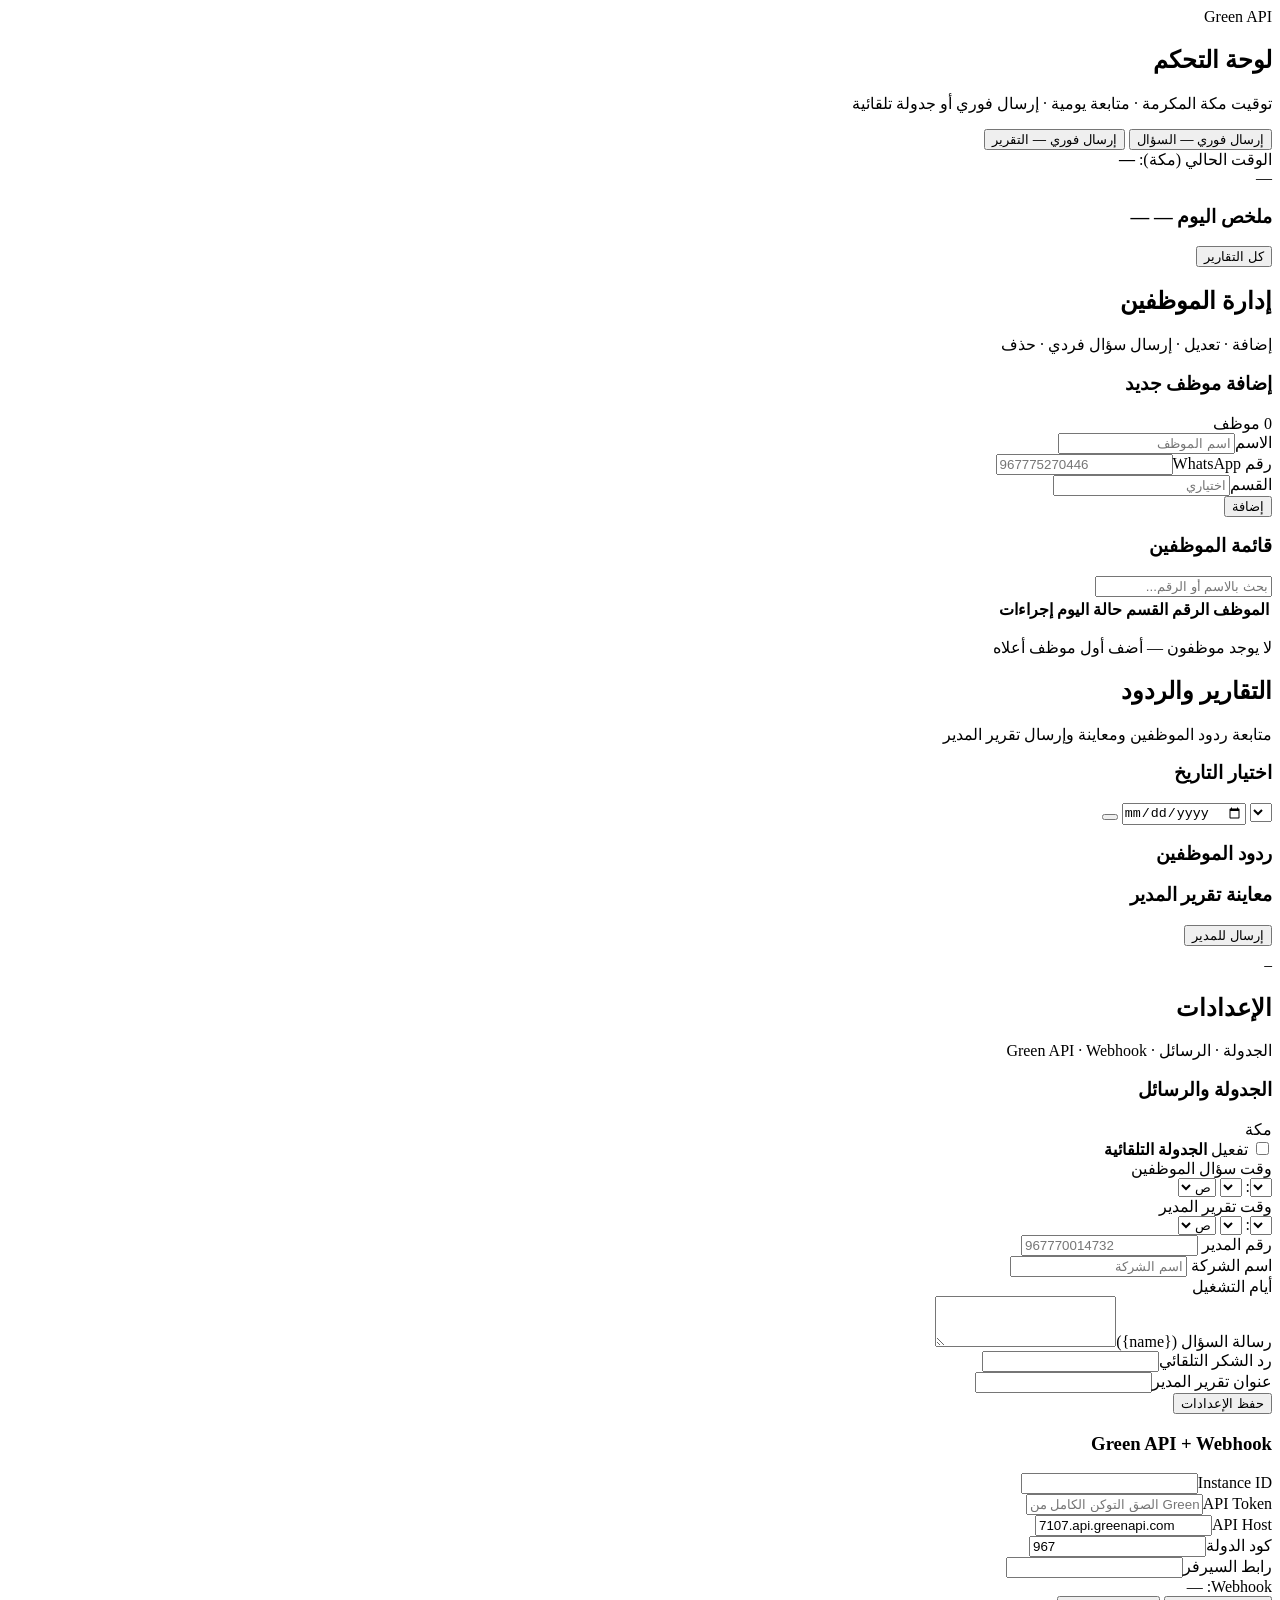
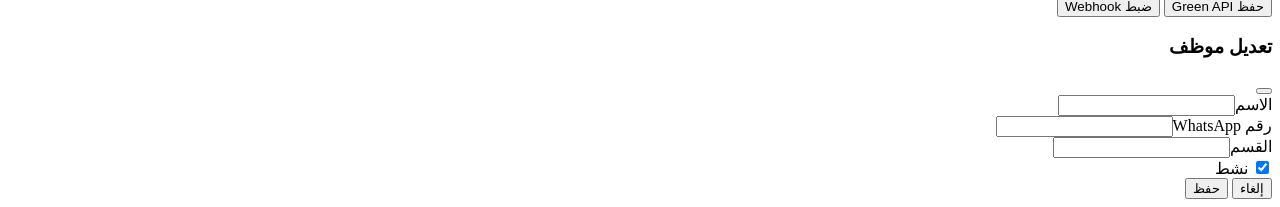
==== web/index.html @ 264755f6 "Add files via upload" ====
<!DOCTYPE html>
<html lang="ar" dir="rtl">
<head>
  <meta charset="UTF-8" />
  <meta name="viewport" content="width=device-width, initial-scale=1.0" />
  <title>تقارير واتس — لوحة التحكم</title>
  <link href="https://fonts.googleapis.com/css2?family=Cairo:wght@400;600;700;800&family=IBM+Plex+Sans+Arabic:wght@400;500;600;700&display=swap" rel="stylesheet" />
  <link rel="stylesheet" href="/assets/fontawesome/css/all.min.css?v=4" />
  <link rel="stylesheet" href="/assets/styles.css?v=5" />
</head>
<body data-page="dashboard">
  <div id="page-main">

    <!-- ═══ الرئيسية ═══ -->
    <div class="dash-panel active" id="panel-overview" data-panel="overview">
      <div class="wa-hero">
        <div class="wa-hero-text">
          <span class="wa-badge"><i class="fab fa-whatsapp"></i> Green API</span>
          <h2>لوحة التحكم</h2>
          <p>توقيت مكة المكرمة · متابعة يومية · إرسال فوري أو جدولة تلقائية</p>
        </div>
        <div class="wa-hero-actions">
          <button type="button" class="btn btn-outline" id="btn-ask"><i class="fas fa-paper-plane"></i> إرسال فوري — السؤال</button>
          <button type="button" class="btn btn-primary" id="btn-report"><i class="fas fa-chart-bar"></i> إرسال فوري — التقرير</button>
        </div>
      </div>

      <div class="status-row" id="status-row"></div>
      <div class="stats-row" id="stats"></div>

      <div class="schedule-summary" id="schedule-summary">
        <div><i class="fas fa-clock"></i> الوقت الحالي (مكة): <strong id="now-local">—</strong></div>
        <div id="schedule-lines">—</div>
      </div>

      <section class="card">
        <div class="card-head flex-head">
          <h3><i class="fas fa-inbox"></i> ملخص اليوم — <span id="report-date">—</span></h3>
          <button type="button" class="btn btn-outline btn-sm" data-goto="reports"><i class="fas fa-arrow-left"></i> كل التقارير</button>
        </div>
        <div class="report-feed" id="feed-overview"></div>
      </section>
    </div>

    <!-- ═══ الموظفون ═══ -->
    <div class="dash-panel" id="panel-employees" data-panel="employees">
      <div class="page-head">
        <h2><i class="fas fa-users"></i> إدارة الموظفين</h2>
        <p>إضافة · تعديل · إرسال سؤال فردي · حذف</p>
      </div>

      <section class="card">
        <div class="card-head">
          <h3><i class="fas fa-user-plus"></i> إضافة موظف جديد</h3>
          <span class="muted" id="emp-count">0 موظف</span>
        </div>
        <form id="emp-form" class="grid-2 emp-form">
          <div class="form-row"><label>الاسم</label><input name="name" required placeholder="اسم الموظف" /></div>
          <div class="form-row"><label>رقم WhatsApp</label><input name="phone" dir="ltr" placeholder="967775270446" required /></div>
          <div class="form-row"><label>القسم</label><input name="department" placeholder="اختياري" /></div>
          <div class="form-row form-row--btn"><button type="submit" class="btn btn-primary full"><i class="fas fa-plus"></i> إضافة</button></div>
        </form>
      </section>

      <section class="card">
        <div class="card-head flex-head">
          <h3><i class="fas fa-list"></i> قائمة الموظفين</h3>
          <input type="search" id="emp-search" class="input-search" placeholder="بحث بالاسم أو الرقم..." />
        </div>
        <div class="emp-table-wrap">
          <table class="emp-table" id="emp-table">
            <thead>
              <tr>
                <th>الموظف</th>
                <th>الرقم</th>
                <th>القسم</th>
                <th>حالة اليوم</th>
                <th>إجراءات</th>
              </tr>
            </thead>
            <tbody id="emp-tbody"></tbody>
          </table>
        </div>
        <p class="empty hidden" id="emp-empty">لا يوجد موظفون — أضف أول موظف أعلاه</p>
      </section>
    </div>

    <!-- ═══ التقارير ═══ -->
    <div class="dash-panel" id="panel-reports" data-panel="reports">
      <div class="page-head">
        <h2><i class="fas fa-chart-line"></i> التقارير والردود</h2>
        <p>متابعة ردود الموظفين ومعاينة وإرسال تقرير المدير</p>
      </div>

      <div class="stats-row" id="stats-reports"></div>

      <section class="card">
        <div class="card-head flex-head">
          <h3><i class="fas fa-calendar"></i> اختيار التاريخ</h3>
          <div class="flex">
            <select id="date-select" class="input-date"></select>
            <input type="date" id="date-filter" class="input-date" />
            <button type="button" class="btn btn-outline btn-sm" id="btn-refresh-report"><i class="fas fa-sync"></i></button>
          </div>
        </div>
        <div class="date-chips" id="dates-list"></div>
      </section>

      <section class="card">
        <div class="card-head"><h3><i class="fas fa-inbox"></i> ردود الموظفين</h3></div>
        <div class="report-feed" id="feed"></div>
      </section>

      <section class="card">
        <div class="card-head flex-head">
          <h3><i class="fas fa-file-alt"></i> معاينة تقرير المدير</h3>
          <button type="button" class="btn btn-primary btn-sm" id="btn-send-report"><i class="fas fa-paper-plane"></i> إرسال للمدير</button>
        </div>
        <pre class="preview-box" id="preview">—</pre>
      </section>
    </div>

    <!-- ═══ الإعدادات ═══ -->
    <div class="dash-panel" id="panel-settings" data-panel="settings">
      <div class="page-head">
        <h2><i class="fas fa-cog"></i> الإعدادات</h2>
        <p>الجدولة · الرسائل · Green API · Webhook</p>
      </div>

      <div class="dash-grid dash-grid--2">
        <section class="card">
          <div class="card-head">
            <h3><i class="fas fa-clock"></i> الجدولة والرسائل</h3>
            <span class="tz-badge"><i class="fas fa-mosque"></i> مكة</span>
          </div>
          <div class="toggle-row">
            <label class="checkbox">
              <input type="checkbox" id="enabled" />
              <span>تفعيل <strong>الجدولة التلقائية</strong></span>
            </label>
          </div>
          <div class="grid-2">
            <div class="form-row">
              <label><i class="fas fa-moon"></i> وقت سؤال الموظفين</label>
              <div class="time-12">
                <select id="ask-hour-12"></select><span>:</span>
                <select id="ask-minute"></select>
                <select id="ask-ampm"><option value="am">ص</option><option value="pm">م</option></select>
              </div>
            </div>
            <div class="form-row">
              <label><i class="fas fa-star"></i> وقت تقرير المدير</label>
              <div class="time-12">
                <select id="report-hour-12"></select><span>:</span>
                <select id="report-minute"></select>
                <select id="report-ampm"><option value="am">ص</option><option value="pm">م</option></select>
              </div>
            </div>
            <div class="form-row form-row--full">
              <label>رقم المدير</label>
              <input type="text" id="manager-phone" dir="ltr" placeholder="967770014732" />
            </div>
            <div class="form-row form-row--full">
              <label>اسم الشركة</label>
              <input type="text" id="company-name" placeholder="اسم الشركة" />
            </div>
          </div>
          <div class="form-row">
            <label><i class="fas fa-calendar-week"></i> أيام التشغيل</label>
            <div class="day-chips" id="days"></div>
          </div>
          <div class="form-row"><label>رسالة السؤال ({name})</label><textarea id="ask-msg" rows="3"></textarea></div>
          <div class="form-row"><label>رد الشكر التلقائي</label><input type="text" id="thank-msg" /></div>
          <div class="form-row"><label>عنوان تقرير المدير</label><input type="text" id="report-header" /></div>
          <button type="button" class="btn btn-primary" id="save-settings"><i class="fas fa-save"></i> حفظ الإعدادات</button>
        </section>

        <section class="card">
          <div class="card-head"><h3><i class="fas fa-plug"></i> Green API + Webhook</h3></div>
          <div class="grid-2">
            <div class="form-row"><label>Instance ID</label><input id="ga-instance" dir="ltr" /></div>
            <div class="form-row"><label>API Token</label><input id="ga-token" type="password" dir="ltr" placeholder="الصق التوكن الكامل من Green API" autocomplete="off" /></div>
            <div class="form-row"><label>API Host</label><input id="ga-host" dir="ltr" value="7107.api.greenapi.com" /></div>
            <div class="form-row"><label>كود الدولة</label><input id="ga-country" dir="ltr" value="967" /></div>
          </div>
          <div class="form-row"><label>رابط السيرفر</label><input id="public-url" dir="ltr" /></div>
          <div class="webhook-box" id="webhook-display">Webhook: —</div>
          <div class="flex">
            <button type="button" class="btn btn-outline" id="save-green"><i class="fas fa-save"></i> حفظ Green API</button>
            <button type="button" class="btn btn-primary" id="setup-webhook"><i class="fas fa-link"></i> ضبط Webhook</button>
          </div>
        </section>
      </div>
    </div>

  </div>

  <!-- تعديل موظف -->
  <div id="emp-modal" class="modal hidden">
    <div class="modal-box">
      <div class="modal-head">
        <h3><i class="fas fa-user-edit"></i> تعديل موظف</h3>
        <button type="button" class="btn-icon" id="modal-close"><i class="fas fa-times"></i></button>
      </div>
      <form id="emp-edit-form">
        <input type="hidden" name="id" />
        <div class="form-row"><label>الاسم</label><input name="name" required /></div>
        <div class="form-row"><label>رقم WhatsApp</label><input name="phone" dir="ltr" required /></div>
        <div class="form-row"><label>القسم</label><input name="department" /></div>
        <label class="checkbox"><input type="checkbox" name="active" checked /> نشط</label>
        <div class="modal-actions">
          <button type="button" class="btn btn-outline" id="modal-cancel">إلغاء</button>
          <button type="submit" class="btn btn-primary"><i class="fas fa-save"></i> حفظ</button>
        </div>
      </form>
    </div>
  </div>

  <div id="toast" class="toast hidden"></div>
  <script src="/assets/layout.js?v=5"></script>
  <script src="/assets/app.js?v=5"></script>
  <script src="/assets/dashboard.js?v=5"></script>
</body>
</html>
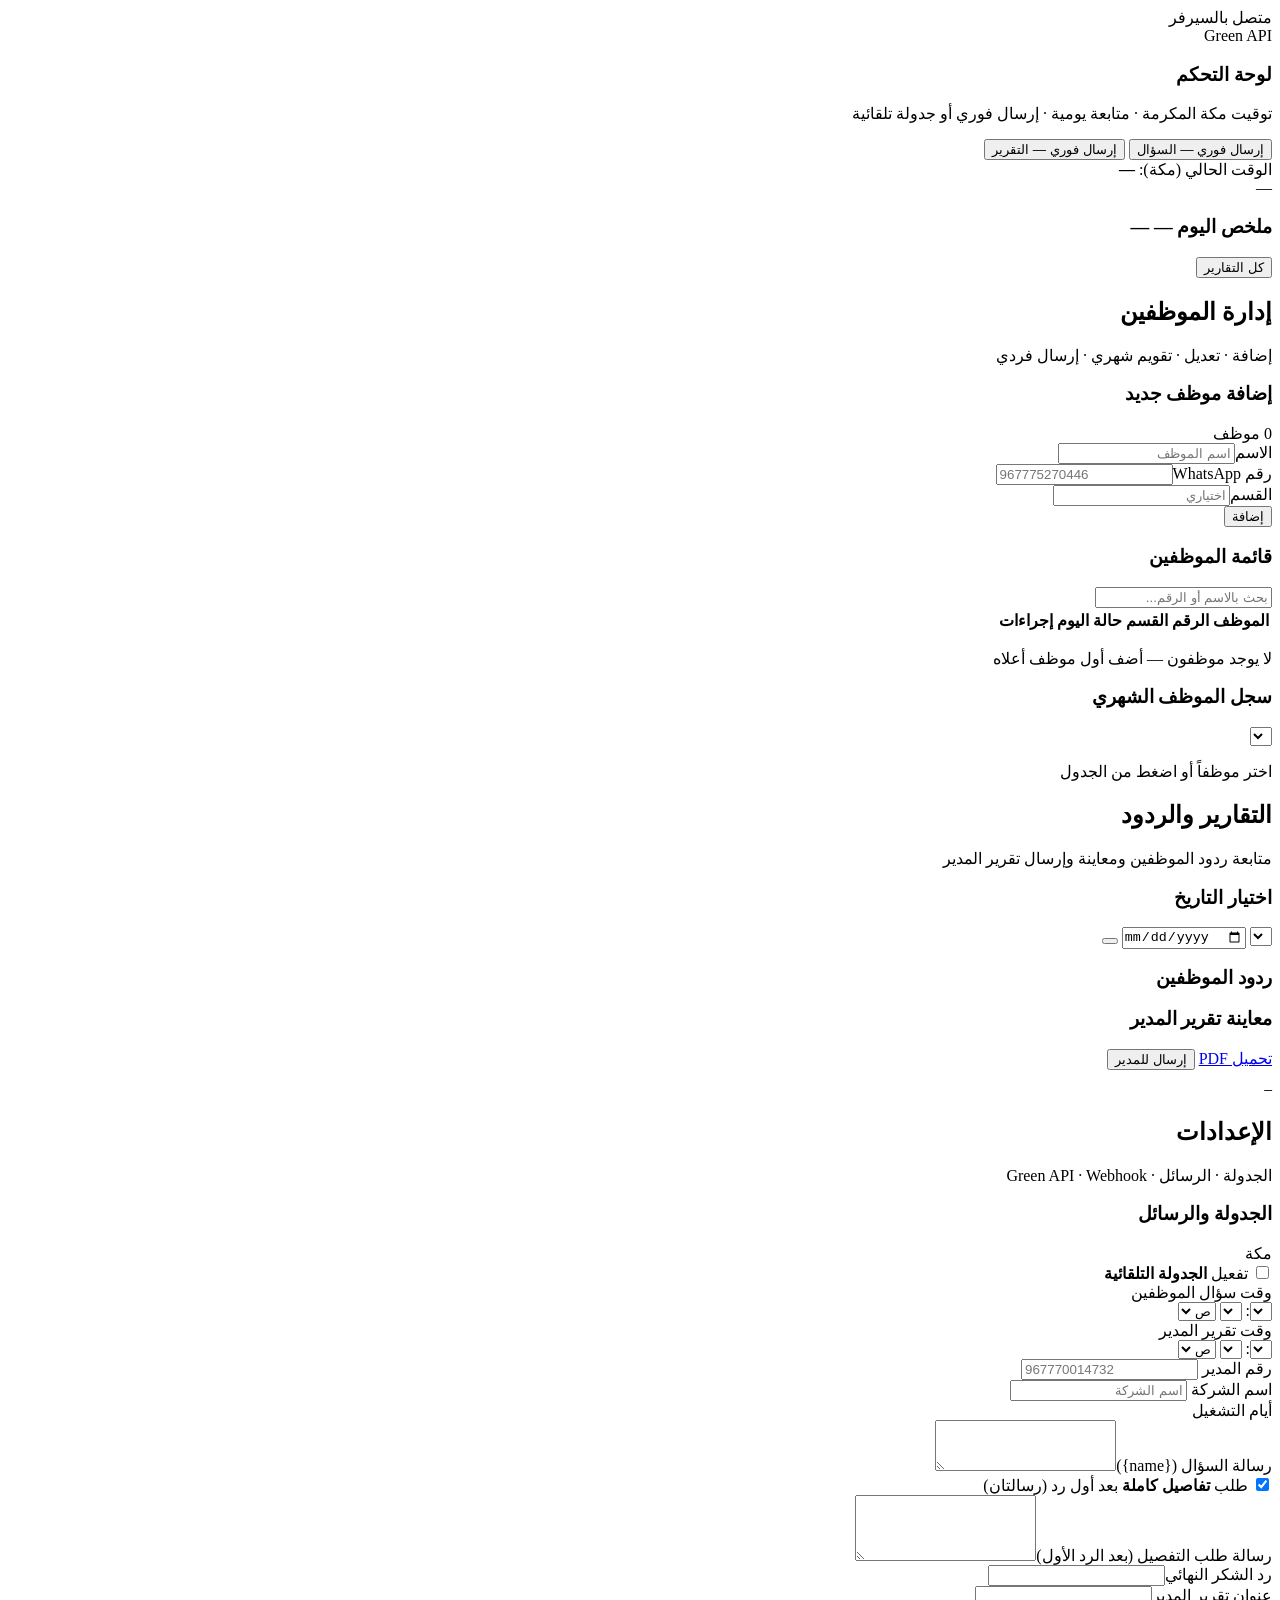
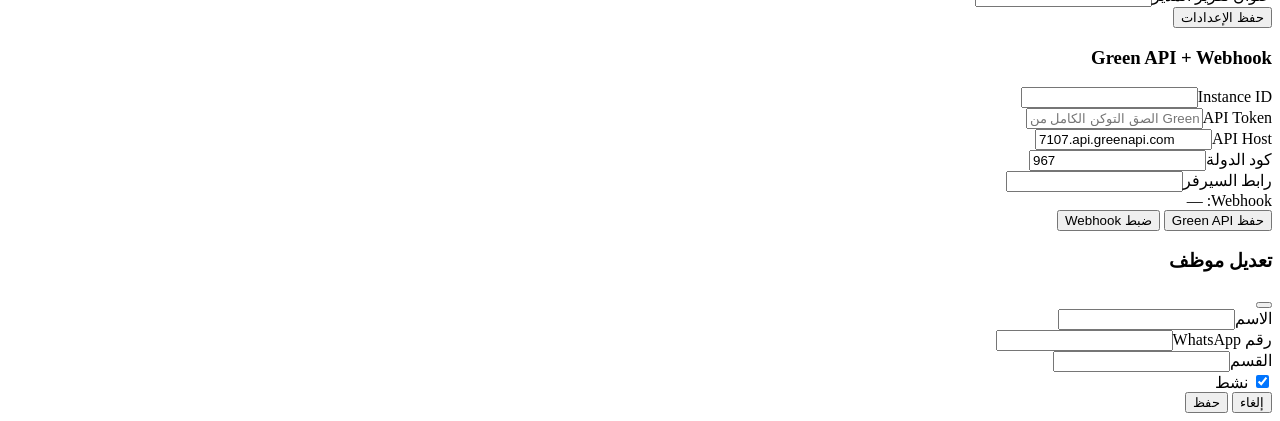
==== commit cb2afffc: "Add files via upload" ====
--- a/web/index.html
+++ b/web/index.html
@@ -3,25 +3,32 @@
 <head>
   <meta charset="UTF-8" />
   <meta name="viewport" content="width=device-width, initial-scale=1.0" />
-  <title>تقارير واتس — لوحة التحكم</title>
-  <link href="https://fonts.googleapis.com/css2?family=Cairo:wght@400;600;700;800&family=IBM+Plex+Sans+Arabic:wght@400;500;600;700&display=swap" rel="stylesheet" />
-  <link rel="stylesheet" href="/assets/fontawesome/css/all.min.css?v=4" />
-  <link rel="stylesheet" href="/assets/styles.css?v=5" />
+  <title>تقارير واتس — منصة المؤسسة</title>
+  <link rel="preconnect" href="https://fonts.googleapis.com" />
+  <link href="https://fonts.googleapis.com/css2?family=Cairo:wght@300;400;600;700;800&family=IBM+Plex+Sans+Arabic:wght@400;500;600;700&display=swap" rel="stylesheet" />
+  <link rel="icon" href="/favicon.svg" type="image/svg+xml" />
+  <link rel="stylesheet" href="/assets/fontawesome/css/all.min.css?v=8" />
+  <link rel="stylesheet" href="/assets/theme.css?v=8" />
+  <link rel="stylesheet" href="/assets/styles.css?v=8" />
+  <link rel="stylesheet" href="/assets/icons.css?v=8" />
+  <link rel="stylesheet" href="/assets/whatsapp.css?v=8" />
 </head>
-<body data-page="dashboard">
+<body data-page="overview">
+  <div id="conn-status" class="conn-status hidden"><i class="fas fa-circle-check"></i> متصل بالسيرفر</div>
+
   <div id="page-main">
 
     <!-- ═══ الرئيسية ═══ -->
     <div class="dash-panel active" id="panel-overview" data-panel="overview">
-      <div class="wa-hero">
-        <div class="wa-hero-text">
+      <div class="welcome-banner">
+        <div>
           <span class="wa-badge"><i class="fab fa-whatsapp"></i> Green API</span>
-          <h2>لوحة التحكم</h2>
+          <h3><i class="fas fa-gauge-high"></i> لوحة التحكم</h3>
           <p>توقيت مكة المكرمة · متابعة يومية · إرسال فوري أو جدولة تلقائية</p>
         </div>
-        <div class="wa-hero-actions">
-          <button type="button" class="btn btn-outline" id="btn-ask"><i class="fas fa-paper-plane"></i> إرسال فوري — السؤال</button>
-          <button type="button" class="btn btn-primary" id="btn-report"><i class="fas fa-chart-bar"></i> إرسال فوري — التقرير</button>
+        <div class="welcome-actions">
+          <button type="button" class="btn-outline" id="btn-ask"><i class="fas fa-paper-plane"></i> إرسال فوري — السؤال</button>
+          <button type="button" class="btn-primary" id="btn-report"><i class="fas fa-chart-bar"></i> إرسال فوري — التقرير</button>
         </div>
       </div>
 
@@ -36,7 +43,7 @@
       <section class="card">
         <div class="card-head flex-head">
           <h3><i class="fas fa-inbox"></i> ملخص اليوم — <span id="report-date">—</span></h3>
-          <button type="button" class="btn btn-outline btn-sm" data-goto="reports"><i class="fas fa-arrow-left"></i> كل التقارير</button>
+          <button type="button" class="btn-outline btn-sm" data-goto="reports"><i class="fas fa-arrow-left"></i> كل التقارير</button>
         </div>
         <div class="report-feed" id="feed-overview"></div>
       </section>
@@ -46,7 +53,7 @@
     <div class="dash-panel" id="panel-employees" data-panel="employees">
       <div class="page-head">
         <h2><i class="fas fa-users"></i> إدارة الموظفين</h2>
-        <p>إضافة · تعديل · إرسال سؤال فردي · حذف</p>
+        <p>إضافة · تعديل · تقويم شهري · إرسال فردي</p>
       </div>
 
       <section class="card">
@@ -58,7 +65,7 @@
           <div class="form-row"><label>الاسم</label><input name="name" required placeholder="اسم الموظف" /></div>
           <div class="form-row"><label>رقم WhatsApp</label><input name="phone" dir="ltr" placeholder="967775270446" required /></div>
           <div class="form-row"><label>القسم</label><input name="department" placeholder="اختياري" /></div>
-          <div class="form-row form-row--btn"><button type="submit" class="btn btn-primary full"><i class="fas fa-plus"></i> إضافة</button></div>
+          <div class="form-row form-row--btn"><button type="submit" class="btn-primary full"><i class="fas fa-plus"></i> إضافة</button></div>
         </form>
       </section>
 
@@ -83,6 +90,16 @@
         </div>
         <p class="empty hidden" id="emp-empty">لا يوجد موظفون — أضف أول موظف أعلاه</p>
       </section>
+
+      <section class="card" id="sec-calendar">
+        <div class="card-head flex-head">
+          <h3><i class="fas fa-calendar-days"></i> سجل الموظف الشهري</h3>
+          <select id="cal-emp-select" class="input-search" style="max-width:200px"></select>
+        </div>
+        <div class="cal-wrap" id="cal-wrap">
+          <p class="muted empty">اختر موظفاً أو اضغط <i class="fas fa-calendar"></i> من الجدول</p>
+        </div>
+      </section>
     </div>
 
     <!-- ═══ التقارير ═══ -->
@@ -100,7 +117,7 @@
           <div class="flex">
             <select id="date-select" class="input-date"></select>
             <input type="date" id="date-filter" class="input-date" />
-            <button type="button" class="btn btn-outline btn-sm" id="btn-refresh-report"><i class="fas fa-sync"></i></button>
+            <button type="button" class="btn-outline btn-sm" id="btn-refresh-report"><i class="fas fa-sync"></i></button>
           </div>
         </div>
         <div class="date-chips" id="dates-list"></div>
@@ -114,7 +131,10 @@
       <section class="card">
         <div class="card-head flex-head">
           <h3><i class="fas fa-file-alt"></i> معاينة تقرير المدير</h3>
-          <button type="button" class="btn btn-primary btn-sm" id="btn-send-report"><i class="fas fa-paper-plane"></i> إرسال للمدير</button>
+          <div class="flex">
+            <a class="btn-outline btn-sm" id="btn-pdf" href="#" download><i class="fas fa-file-pdf"></i> تحميل PDF</a>
+            <button type="button" class="btn-primary btn-sm" id="btn-send-report"><i class="fas fa-paper-plane"></i> إرسال للمدير</button>
+          </div>
         </div>
         <pre class="preview-box" id="preview">—</pre>
       </section>
@@ -170,9 +190,16 @@
             <div class="day-chips" id="days"></div>
           </div>
           <div class="form-row"><label>رسالة السؤال ({name})</label><textarea id="ask-msg" rows="3"></textarea></div>
-          <div class="form-row"><label>رد الشكر التلقائي</label><input type="text" id="thank-msg" /></div>
+          <div class="toggle-row">
+            <label class="checkbox">
+              <input type="checkbox" id="follow-up-enabled" checked />
+              <span>طلب <strong>تفاصيل كاملة</strong> بعد أول رد (رسالتان)</span>
+            </label>
+          </div>
+          <div class="form-row"><label>رسالة طلب التفصيل (بعد الرد الأول)</label><textarea id="follow-up-msg" rows="4"></textarea></div>
+          <div class="form-row"><label>رد الشكر النهائي</label><input type="text" id="thank-msg" /></div>
           <div class="form-row"><label>عنوان تقرير المدير</label><input type="text" id="report-header" /></div>
-          <button type="button" class="btn btn-primary" id="save-settings"><i class="fas fa-save"></i> حفظ الإعدادات</button>
+          <button type="button" class="btn-primary" id="save-settings"><i class="fas fa-save"></i> حفظ الإعدادات</button>
         </section>
 
         <section class="card">
@@ -186,8 +213,8 @@
           <div class="form-row"><label>رابط السيرفر</label><input id="public-url" dir="ltr" /></div>
           <div class="webhook-box" id="webhook-display">Webhook: —</div>
           <div class="flex">
-            <button type="button" class="btn btn-outline" id="save-green"><i class="fas fa-save"></i> حفظ Green API</button>
-            <button type="button" class="btn btn-primary" id="setup-webhook"><i class="fas fa-link"></i> ضبط Webhook</button>
+            <button type="button" class="btn-outline" id="save-green"><i class="fas fa-save"></i> حفظ Green API</button>
+            <button type="button" class="btn-primary" id="setup-webhook"><i class="fas fa-link"></i> ضبط Webhook</button>
           </div>
         </section>
       </div>
@@ -209,16 +236,17 @@
         <div class="form-row"><label>القسم</label><input name="department" /></div>
         <label class="checkbox"><input type="checkbox" name="active" checked /> نشط</label>
         <div class="modal-actions">
-          <button type="button" class="btn btn-outline" id="modal-cancel">إلغاء</button>
-          <button type="submit" class="btn btn-primary"><i class="fas fa-save"></i> حفظ</button>
+          <button type="button" class="btn-outline" id="modal-cancel">إلغاء</button>
+          <button type="submit" class="btn-primary"><i class="fas fa-save"></i> حفظ</button>
         </div>
       </form>
     </div>
   </div>
 
   <div id="toast" class="toast hidden"></div>
-  <script src="/assets/layout.js?v=5"></script>
-  <script src="/assets/app.js?v=5"></script>
-  <script src="/assets/dashboard.js?v=5"></script>
+  <script src="/assets/layout.js?v=8"></script>
+  <script src="/assets/theme.js?v=8"></script>
+  <script src="/assets/app.js?v=8"></script>
+  <script src="/assets/dashboard.js?v=8"></script>
 </body>
 </html>
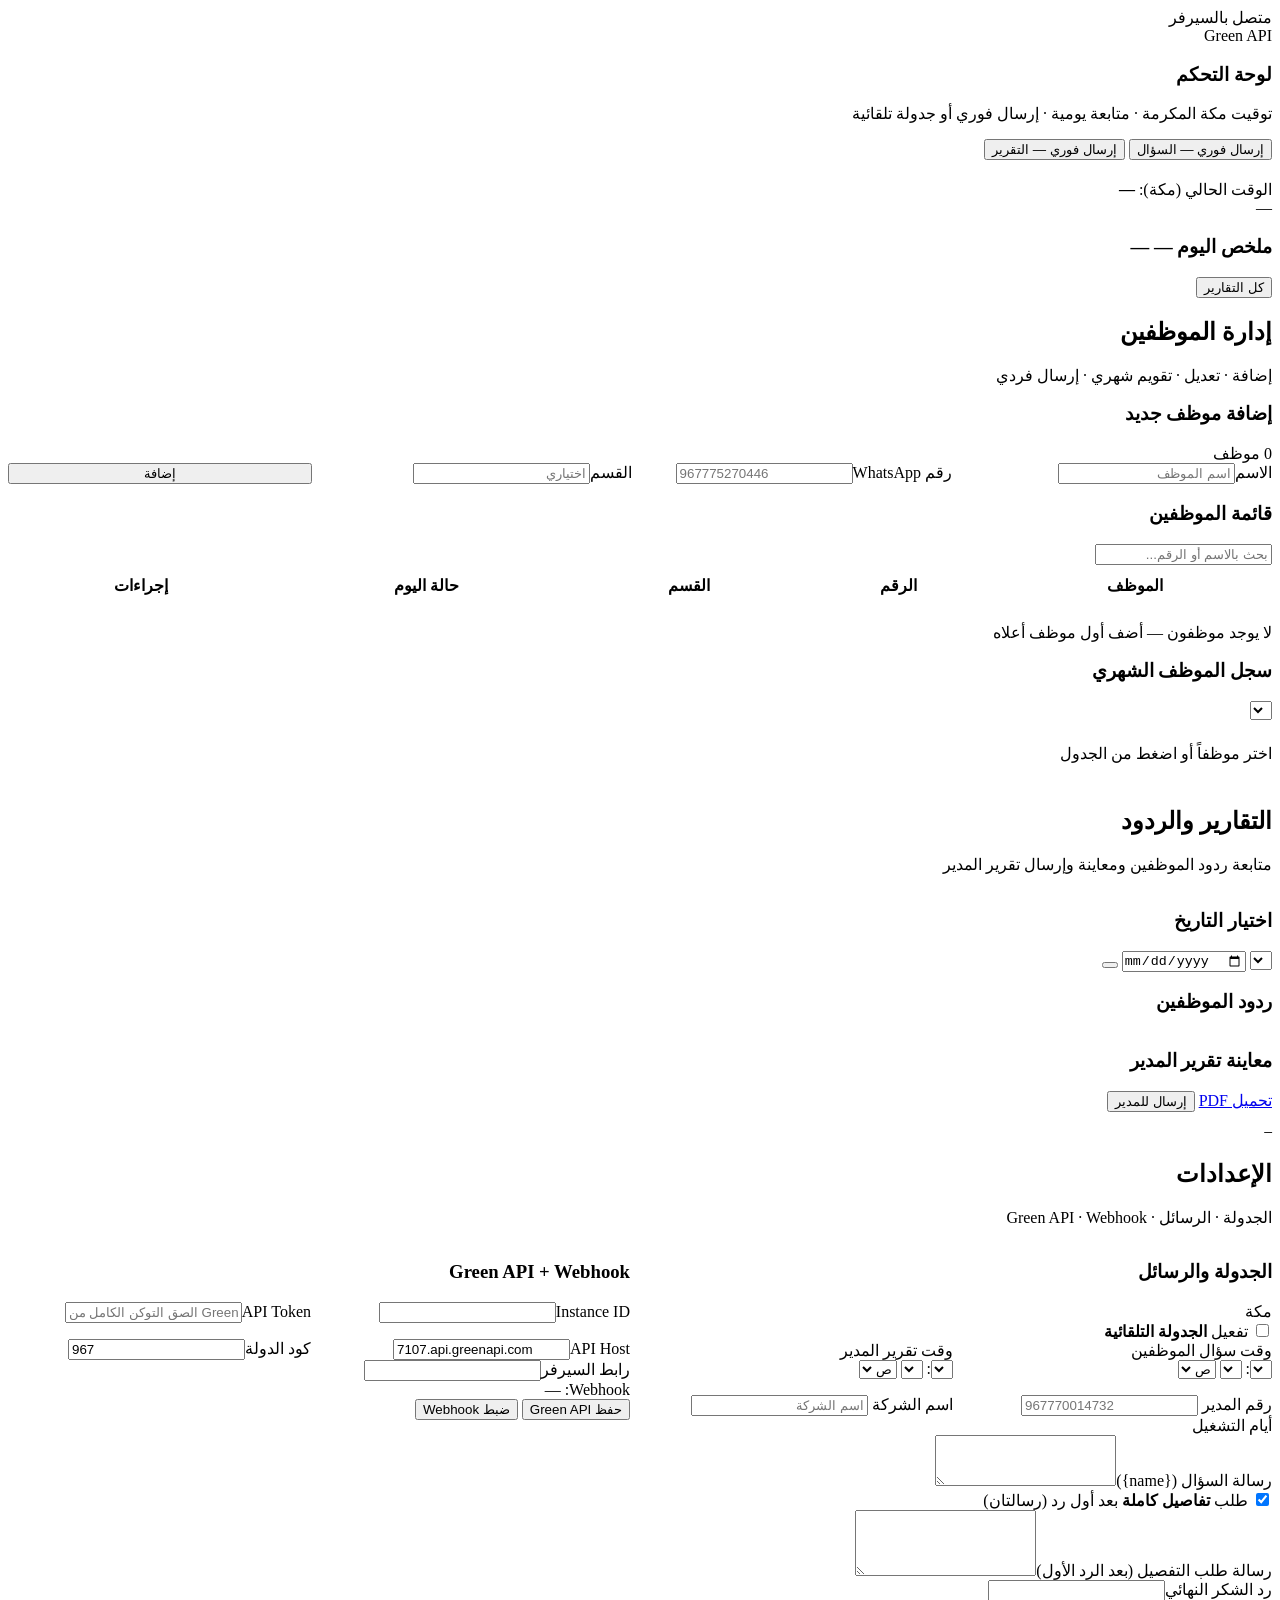
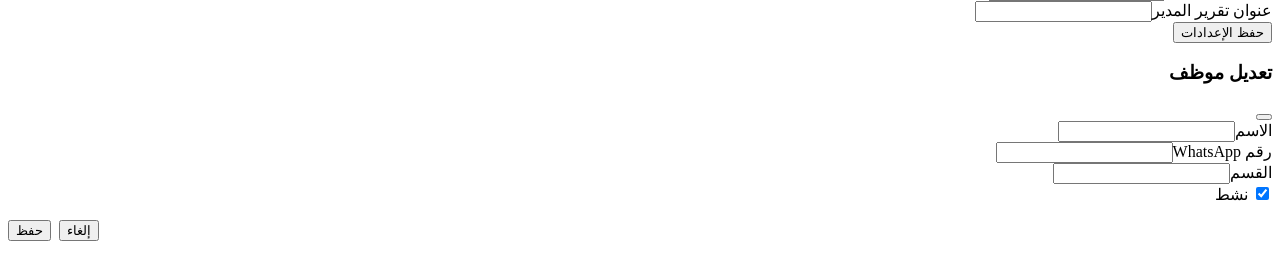
==== commit a55d84e2: "Update index.html" ====
--- a/web/index.html
+++ b/web/index.html
@@ -2,7 +2,7 @@
 <html lang="ar" dir="rtl">
 <head>
   <meta charset="UTF-8" />
-  <meta name="viewport" content="width=device-width, initial-scale=1.0" />
+  <meta name="viewport" content="width=device-width, initial-scale=1.0, maximum-scale=1.5" />
   <title>تقارير واتس — منصة المؤسسة</title>
   <link rel="preconnect" href="https://fonts.googleapis.com" />
   <link href="https://fonts.googleapis.com/css2?family=Cairo:wght@300;400;600;700;800&family=IBM+Plex+Sans+Arabic:wght@400;500;600;700&display=swap" rel="stylesheet" />
@@ -12,6 +12,484 @@
   <link rel="stylesheet" href="/assets/styles.css?v=8" />
   <link rel="stylesheet" href="/assets/icons.css?v=8" />
   <link rel="stylesheet" href="/assets/whatsapp.css?v=8" />
+  <style>
+    /* تحسينات إضافية للتجاوب والمرونة */
+    .app {
+      display: grid;
+      grid-template-columns: 280px 1fr;
+      min-height: 100vh;
+      transition: grid-template-columns 0.3s ease;
+    }
+
+    .main-wrap {
+      overflow-y: auto;
+      max-height: 100vh;
+      min-width: 0; /* لمنع الفائض */
+    }
+
+    #page-slot {
+      padding: 0 1.5rem 2rem;
+    }
+
+    /* تحسين تخطيط البطاقات في جميع الأجهزة */
+    .stats-row {
+      display: grid;
+      grid-template-columns: repeat(auto-fit, minmax(200px, 1fr));
+      gap: 1rem;
+      margin-bottom: 1.25rem;
+    }
+
+    .dashboard-grid {
+      display: grid;
+      grid-template-columns: 1.4fr 1fr;
+      gap: 1rem;
+      margin-bottom: 1rem;
+    }
+
+    .grid-2 {
+      display: grid;
+      grid-template-columns: repeat(auto-fit, minmax(200px, 1fr));
+      gap: 1rem;
+    }
+
+    .dash-grid--2 {
+      display: grid;
+      grid-template-columns: repeat(auto-fit, minmax(340px, 1fr));
+      gap: 1.25rem;
+    }
+
+    /* تحسين عرض التقارير */
+    .report-item {
+      display: grid;
+      grid-template-columns: auto 1fr auto;
+      gap: 0.85rem;
+      align-items: start;
+      padding: 1rem;
+    }
+
+    /* تحسين عرض الجدول */
+    .emp-table-wrap {
+      overflow-x: auto;
+      -webkit-overflow-scrolling: touch;
+    }
+
+    .emp-table {
+      min-width: 600px;
+      width: 100%;
+    }
+
+    .emp-table th, .emp-table td {
+      padding: 0.6rem 0.5rem;
+      white-space: nowrap;
+    }
+
+    .emp-actions {
+      display: flex;
+      gap: 0.3rem;
+      flex-wrap: wrap;
+    }
+
+    /* تحسين التقويم */
+    .cal-grid {
+      display: grid;
+      grid-template-columns: repeat(7, 1fr);
+      gap: 0.3rem;
+    }
+
+    .cal-day {
+      aspect-ratio: 1 / 1;
+      font-size: 0.75rem;
+      padding: 0;
+    }
+
+    /* تحسين الإعدادات */
+    .settings-layout {
+      display: grid;
+      grid-template-columns: repeat(auto-fit, minmax(280px, 1fr));
+      gap: 1.5rem;
+    }
+
+    /* الهيدر */
+    .header {
+      display: flex;
+      justify-content: space-between;
+      align-items: center;
+      gap: 0.75rem;
+      flex-wrap: wrap;
+      padding: 0.65rem 1.25rem;
+      margin: 0.75rem 1.5rem 0;
+    }
+
+    .header-search {
+      flex: 1 1 200px;
+      max-width: 380px;
+      min-width: 140px;
+    }
+
+    .header-actions {
+      display: flex;
+      align-items: center;
+      gap: 0.6rem;
+      flex-wrap: wrap;
+    }
+
+    /* السايدبار */
+    .sidebar {
+      padding: 1rem 0.75rem;
+      gap: 1.25rem;
+    }
+
+    .brand h1 {
+      font-size: 0.85rem;
+    }
+
+    .brand p {
+      font-size: 0.6rem;
+    }
+
+    /* التوست */
+    .toast {
+      max-width: 90%;
+      text-align: center;
+      padding: 0.6rem 1.2rem;
+      font-size: 0.85rem;
+    }
+
+    /* تحسينات للشاشات الصغيرة */
+    @media (max-width: 1024px) {
+      .dashboard-grid {
+        grid-template-columns: 1fr;
+      }
+    }
+
+    @media (max-width: 820px) {
+      .app {
+        grid-template-columns: 1fr;
+      }
+
+      .sidebar {
+        position: fixed;
+        right: 0;
+        top: 0;
+        z-index: 1000;
+        transform: translateX(100%);
+        transition: transform 0.3s ease;
+        width: 280px;
+        height: 100vh;
+        box-shadow: var(--shadow-hover);
+        border-left: 1px solid var(--border-color);
+      }
+
+      .sidebar.open {
+        transform: translateX(0);
+      }
+
+      .header {
+        margin: 0.5rem 0.75rem 0;
+        padding: 0.5rem 0.75rem;
+        border-radius: 16px;
+      }
+
+      #page-slot {
+        padding: 0 0.75rem 1.5rem;
+      }
+
+      .mobile-toggle {
+        display: flex !important;
+      }
+
+      .report-item {
+        grid-template-columns: 1fr;
+        gap: 0.5rem;
+      }
+
+      .report-item .avatar {
+        width: 36px;
+        height: 36px;
+        font-size: 0.8rem;
+      }
+
+      .stats-row {
+        grid-template-columns: repeat(2, 1fr);
+      }
+    }
+
+    @media (max-width: 540px) {
+      .stats-row {
+        grid-template-columns: 1fr 1fr;
+        gap: 0.6rem;
+      }
+
+      .stat-card {
+        padding: 0.8rem 0.8rem;
+        gap: 0.6rem;
+      }
+
+      .stat-value {
+        font-size: 1.3rem;
+      }
+
+      .stat-icon {
+        width: 36px;
+        height: 36px;
+        font-size: 0.9rem;
+      }
+
+      .header-actions .btn-primary span {
+        display: none;
+      }
+
+      .header-actions .btn-primary {
+        padding: 0.4rem 0.7rem;
+      }
+
+      .user-chip {
+        padding: 0.2rem 0.5rem 0.2rem 0.2rem;
+        gap: 0.4rem;
+      }
+
+      .user-name {
+        font-size: 0.7rem;
+      }
+
+      .user-plan {
+        font-size: 0.6rem;
+      }
+
+      .avatar {
+        width: 28px;
+        height: 28px;
+        font-size: 0.7rem;
+      }
+
+      .brand-logo {
+        width: 34px;
+        height: 34px;
+        font-size: 0.8rem;
+      }
+
+      .brand h1 {
+        font-size: 0.75rem;
+      }
+
+      .card-head {
+        flex-wrap: wrap;
+        gap: 0.5rem;
+      }
+
+      .cal-grid {
+        gap: 0.2rem;
+      }
+
+      .cal-day {
+        font-size: 0.65rem;
+        border-radius: 6px;
+      }
+
+      .cal-day .dot {
+        width: 4px;
+        height: 4px;
+        bottom: 2px;
+      }
+
+      .settings-layout {
+        grid-template-columns: 1fr;
+      }
+
+      .form-row input, .form-row select, .form-row textarea {
+        font-size: 0.8rem;
+        padding: 0.5rem 0.6rem;
+      }
+
+      .btn-primary, .btn-outline {
+        font-size: 0.75rem;
+        padding: 0.4rem 0.8rem;
+      }
+
+      .preview-box {
+        font-size: 0.75rem;
+        padding: 0.75rem;
+        max-height: 200px;
+      }
+
+      .dash-grid--2 {
+        grid-template-columns: 1fr;
+      }
+
+      .grid-2 {
+        grid-template-columns: 1fr;
+      }
+    }
+
+    @media (max-width: 400px) {
+      .stats-row {
+        grid-template-columns: 1fr 1fr;
+        gap: 0.4rem;
+      }
+
+      .stat-card {
+        padding: 0.5rem 0.5rem;
+        gap: 0.4rem;
+        border-radius: 12px;
+      }
+
+      .stat-value {
+        font-size: 1.1rem;
+      }
+
+      .stat-label {
+        font-size: 0.65rem;
+      }
+
+      .stat-icon {
+        width: 30px;
+        height: 30px;
+        font-size: 0.75rem;
+        border-radius: 8px;
+      }
+
+      .header-search {
+        padding: 0.3rem 0.7rem;
+        font-size: 0.75rem;
+      }
+
+      .header-search input {
+        font-size: 0.75rem;
+      }
+
+      .welcome-banner {
+        padding: 0.75rem 1rem;
+        flex-direction: column;
+        align-items: stretch;
+        text-align: center;
+      }
+
+      .welcome-actions {
+        justify-content: center;
+      }
+
+      .schedule-summary {
+        flex-direction: column;
+        align-items: stretch;
+        text-align: center;
+        padding: 0.75rem;
+        font-size: 0.8rem;
+      }
+
+      .emp-table {
+        font-size: 0.7rem;
+        min-width: 450px;
+      }
+
+      .emp-table th, .emp-table td {
+        padding: 0.4rem 0.3rem;
+      }
+
+      .emp-actions .btn {
+        padding: 0.2rem 0.4rem;
+        font-size: 0.65rem;
+      }
+
+      .modal-box {
+        max-width: 95%;
+        margin: 0.5rem;
+      }
+
+      .modal-box form {
+        padding: 0.75rem;
+      }
+
+      .btn-icon {
+        font-size: 0.9rem;
+      }
+    }
+
+    /* تحسين التمرير للشاشات الصغيرة */
+    @media (max-height: 700px) {
+      .sidebar {
+        padding: 0.5rem;
+        gap: 0.75rem;
+      }
+
+      .nav-item {
+        padding: 0.4rem 0.6rem;
+        font-size: 0.75rem;
+      }
+
+      .usage-card {
+        padding: 0.5rem;
+      }
+
+      .usage-card p {
+        font-size: 0.65rem;
+        margin-bottom: 0.3rem;
+      }
+    }
+
+    /* إخفاء شريط التمرير الزائد في بعض العناصر */
+    .report-feed {
+      max-height: 600px;
+      overflow-y: auto;
+    }
+
+    .cal-wrap {
+      overflow-x: auto;
+      padding: 0.5rem 0;
+    }
+
+    /* تحسين ظهور الأزرار على اللمس */
+    .nav-item, .btn, button {
+      touch-action: manipulation;
+    }
+
+    /* تحسين التباين للوضع المظلم */
+    [data-theme="dark"] .stat-card {
+      background: var(--bg-card) !important;
+    }
+
+    [data-theme="dark"] .card {
+      background: var(--bg-card) !important;
+    }
+
+    [data-theme="dark"] .welcome-banner {
+      background: linear-gradient(135deg, rgba(79, 70, 229, 0.18), rgba(6, 182, 212, 0.12)) !important;
+    }
+
+    /* تحسين عرض التوست */
+    .toast.err {
+      background: rgba(239, 68, 68, 0.15) !important;
+      border-color: #ef4444 !important;
+      color: #ef4444;
+    }
+
+    /* تحسين زر الحذف */
+    .btn-danger {
+      background: rgba(239, 68, 68, 0.12);
+      color: #ef4444;
+      border: 1px solid rgba(239, 68, 68, 0.35);
+      border-radius: 8px;
+      padding: 0.35rem 0.65rem;
+      font-size: 0.75rem;
+      cursor: pointer;
+      transition: all 0.2s;
+    }
+
+    .btn-danger:hover {
+      background: #ef4444;
+      color: #fff;
+    }
+
+    /* تحسين شكل الفورم */
+    .emp-form .form-row--btn {
+      display: flex;
+      align-items: flex-end;
+    }
+
+    .emp-form .form-row--btn .btn-primary {
+      width: 100%;
+      justify-content: center;
+    }
+  </style>
 </head>
 <body data-page="overview">
   <div id="conn-status" class="conn-status hidden"><i class="fas fa-circle-check"></i> متصل بالسيرفر</div>
@@ -27,8 +505,8 @@
           <p>توقيت مكة المكرمة · متابعة يومية · إرسال فوري أو جدولة تلقائية</p>
         </div>
         <div class="welcome-actions">
-          <button type="button" class="btn-outline" id="btn-ask"><i class="fas fa-paper-plane"></i> إرسال فوري — السؤال</button>
-          <button type="button" class="btn-primary" id="btn-report"><i class="fas fa-chart-bar"></i> إرسال فوري — التقرير</button>
+          <button type="button" class="btn-outline" id="btn-ask"><i class="fas fa-paper-plane"></i> <span>إرسال فوري — السؤال</span></button>
+          <button type="button" class="btn-primary" id="btn-report"><i class="fas fa-chart-bar"></i> <span>إرسال فوري — التقرير</span></button>
         </div>
       </div>
 
@@ -114,7 +592,7 @@
       <section class="card">
         <div class="card-head flex-head">
           <h3><i class="fas fa-calendar"></i> اختيار التاريخ</h3>
-          <div class="flex">
+          <div class="flex" style="flex-wrap:wrap; gap:0.5rem;">
             <select id="date-select" class="input-date"></select>
             <input type="date" id="date-filter" class="input-date" />
             <button type="button" class="btn-outline btn-sm" id="btn-refresh-report"><i class="fas fa-sync"></i></button>
@@ -131,7 +609,7 @@
       <section class="card">
         <div class="card-head flex-head">
           <h3><i class="fas fa-file-alt"></i> معاينة تقرير المدير</h3>
-          <div class="flex">
+          <div class="flex" style="flex-wrap:wrap; gap:0.5rem;">
             <a class="btn-outline btn-sm" id="btn-pdf" href="#" download><i class="fas fa-file-pdf"></i> تحميل PDF</a>
             <button type="button" class="btn-primary btn-sm" id="btn-send-report"><i class="fas fa-paper-plane"></i> إرسال للمدير</button>
           </div>
@@ -162,7 +640,7 @@
           <div class="grid-2">
             <div class="form-row">
               <label><i class="fas fa-moon"></i> وقت سؤال الموظفين</label>
-              <div class="time-12">
+              <div class="time-12" style="flex-wrap:wrap;">
                 <select id="ask-hour-12"></select><span>:</span>
                 <select id="ask-minute"></select>
                 <select id="ask-ampm"><option value="am">ص</option><option value="pm">م</option></select>
@@ -170,7 +648,7 @@
             </div>
             <div class="form-row">
               <label><i class="fas fa-star"></i> وقت تقرير المدير</label>
-              <div class="time-12">
+              <div class="time-12" style="flex-wrap:wrap;">
                 <select id="report-hour-12"></select><span>:</span>
                 <select id="report-minute"></select>
                 <select id="report-ampm"><option value="am">ص</option><option value="pm">م</option></select>
@@ -212,7 +690,7 @@
           </div>
           <div class="form-row"><label>رابط السيرفر</label><input id="public-url" dir="ltr" /></div>
           <div class="webhook-box" id="webhook-display">Webhook: —</div>
-          <div class="flex">
+          <div class="flex" style="flex-wrap:wrap; gap:0.5rem;">
             <button type="button" class="btn-outline" id="save-green"><i class="fas fa-save"></i> حفظ Green API</button>
             <button type="button" class="btn-primary" id="setup-webhook"><i class="fas fa-link"></i> ضبط Webhook</button>
           </div>
@@ -235,7 +713,7 @@
         <div class="form-row"><label>رقم WhatsApp</label><input name="phone" dir="ltr" required /></div>
         <div class="form-row"><label>القسم</label><input name="department" /></div>
         <label class="checkbox"><input type="checkbox" name="active" checked /> نشط</label>
-        <div class="modal-actions">
+        <div class="modal-actions" style="display:flex; gap:0.5rem; justify-content:flex-end; margin-top:1rem;">
           <button type="button" class="btn-outline" id="modal-cancel">إلغاء</button>
           <button type="submit" class="btn-primary"><i class="fas fa-save"></i> حفظ</button>
         </div>
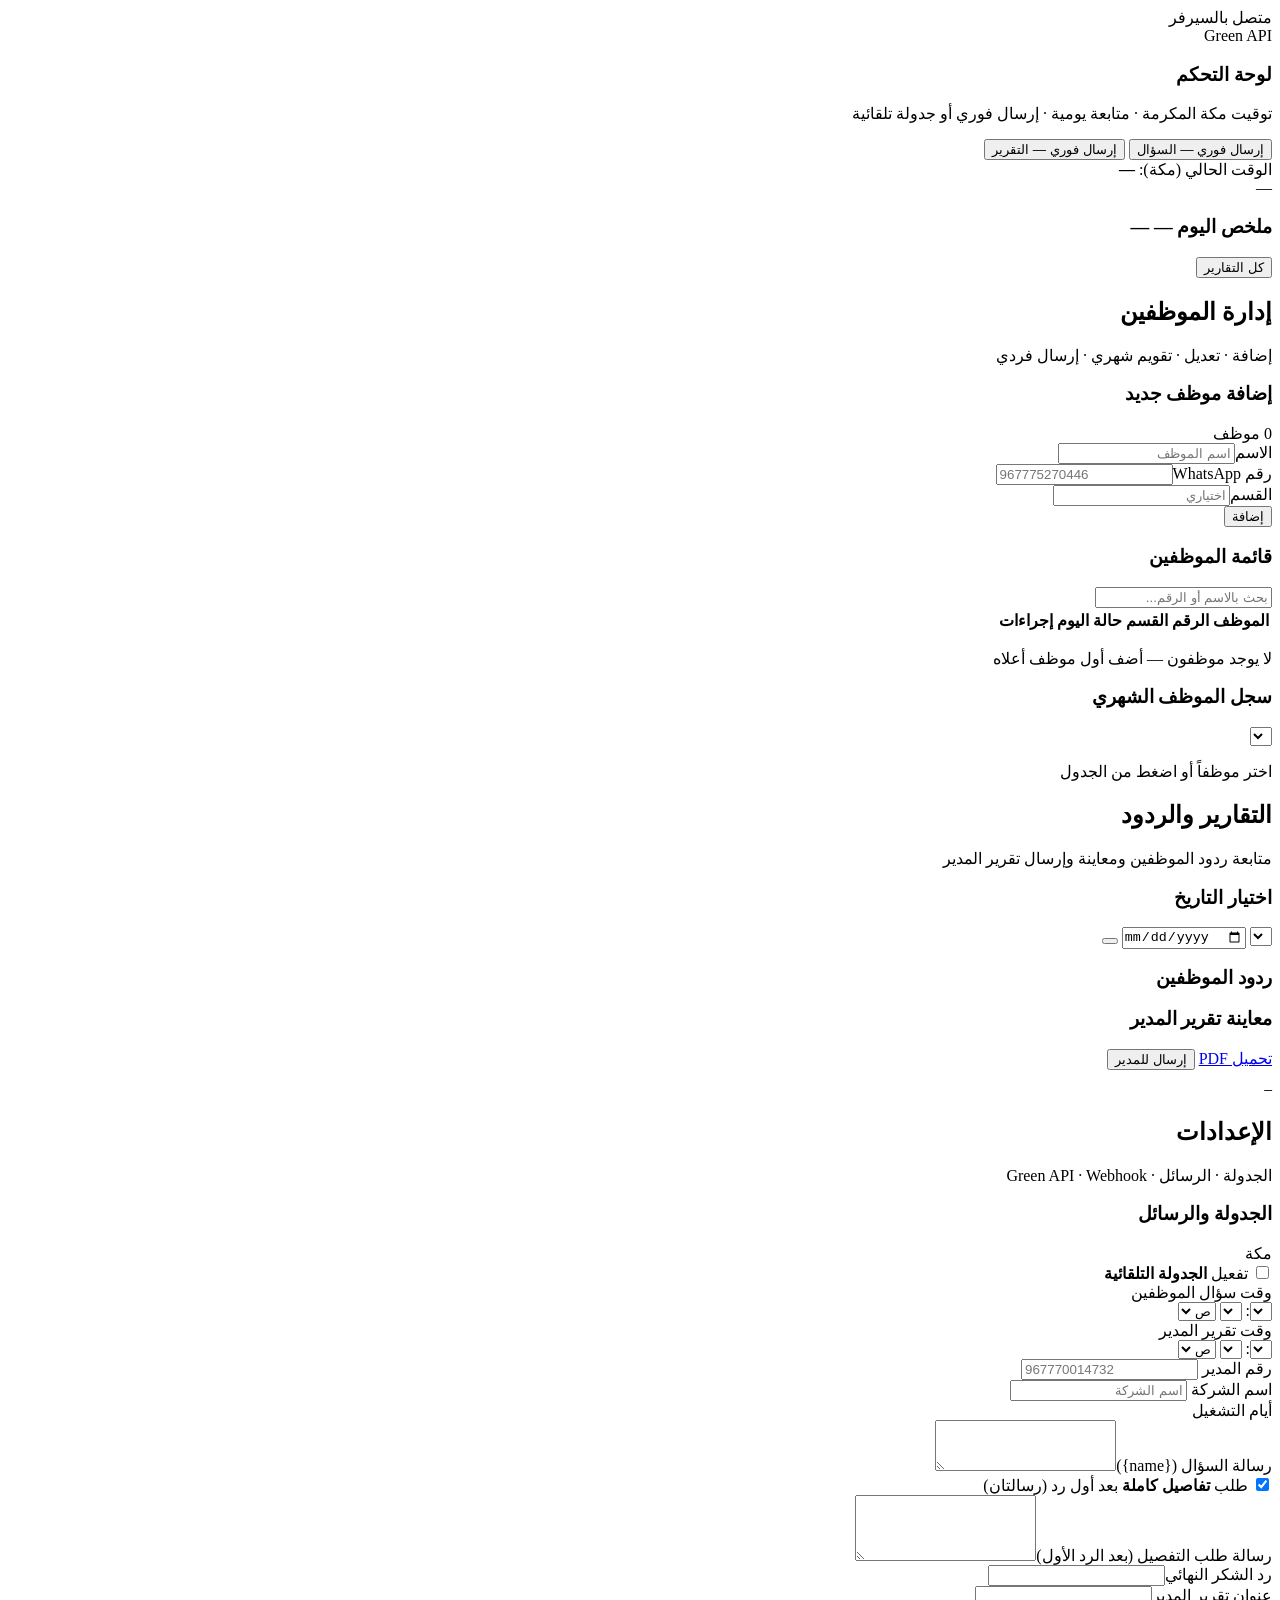
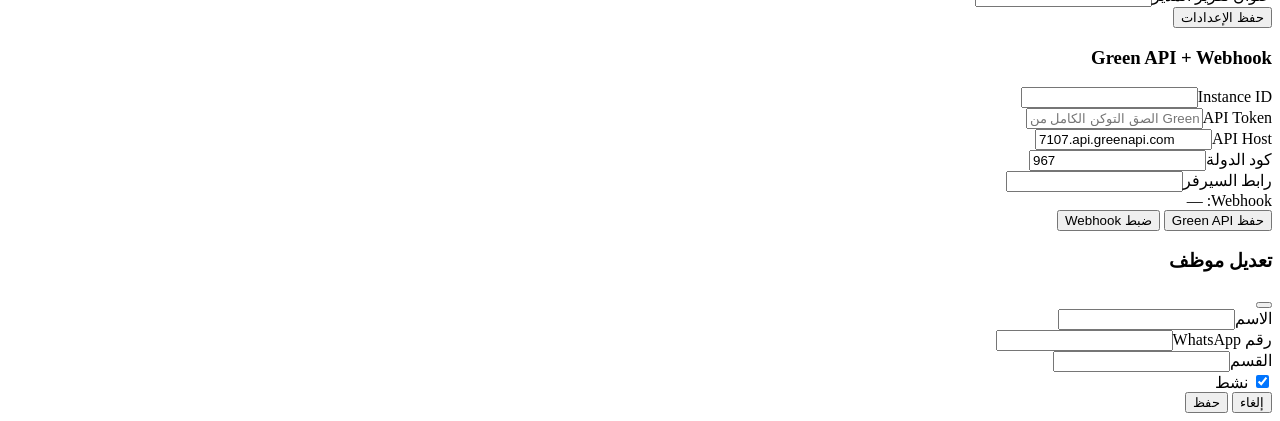
==== commit 5b2926a6: "Add files via upload" ====
--- a/web/index.html
+++ b/web/index.html
@@ -2,494 +2,16 @@
 <html lang="ar" dir="rtl">
 <head>
   <meta charset="UTF-8" />
-  <meta name="viewport" content="width=device-width, initial-scale=1.0, maximum-scale=1.5" />
+  <meta name="viewport" content="width=device-width, initial-scale=1.0" />
   <title>تقارير واتس — منصة المؤسسة</title>
   <link rel="preconnect" href="https://fonts.googleapis.com" />
   <link href="https://fonts.googleapis.com/css2?family=Cairo:wght@300;400;600;700;800&family=IBM+Plex+Sans+Arabic:wght@400;500;600;700&display=swap" rel="stylesheet" />
   <link rel="icon" href="/favicon.svg" type="image/svg+xml" />
-  <link rel="stylesheet" href="/assets/fontawesome/css/all.min.css?v=8" />
-  <link rel="stylesheet" href="/assets/theme.css?v=8" />
-  <link rel="stylesheet" href="/assets/styles.css?v=8" />
-  <link rel="stylesheet" href="/assets/icons.css?v=8" />
-  <link rel="stylesheet" href="/assets/whatsapp.css?v=8" />
-  <style>
-    /* تحسينات إضافية للتجاوب والمرونة */
-    .app {
-      display: grid;
-      grid-template-columns: 280px 1fr;
-      min-height: 100vh;
-      transition: grid-template-columns 0.3s ease;
-    }
-
-    .main-wrap {
-      overflow-y: auto;
-      max-height: 100vh;
-      min-width: 0; /* لمنع الفائض */
-    }
-
-    #page-slot {
-      padding: 0 1.5rem 2rem;
-    }
-
-    /* تحسين تخطيط البطاقات في جميع الأجهزة */
-    .stats-row {
-      display: grid;
-      grid-template-columns: repeat(auto-fit, minmax(200px, 1fr));
-      gap: 1rem;
-      margin-bottom: 1.25rem;
-    }
-
-    .dashboard-grid {
-      display: grid;
-      grid-template-columns: 1.4fr 1fr;
-      gap: 1rem;
-      margin-bottom: 1rem;
-    }
-
-    .grid-2 {
-      display: grid;
-      grid-template-columns: repeat(auto-fit, minmax(200px, 1fr));
-      gap: 1rem;
-    }
-
-    .dash-grid--2 {
-      display: grid;
-      grid-template-columns: repeat(auto-fit, minmax(340px, 1fr));
-      gap: 1.25rem;
-    }
-
-    /* تحسين عرض التقارير */
-    .report-item {
-      display: grid;
-      grid-template-columns: auto 1fr auto;
-      gap: 0.85rem;
-      align-items: start;
-      padding: 1rem;
-    }
-
-    /* تحسين عرض الجدول */
-    .emp-table-wrap {
-      overflow-x: auto;
-      -webkit-overflow-scrolling: touch;
-    }
-
-    .emp-table {
-      min-width: 600px;
-      width: 100%;
-    }
-
-    .emp-table th, .emp-table td {
-      padding: 0.6rem 0.5rem;
-      white-space: nowrap;
-    }
-
-    .emp-actions {
-      display: flex;
-      gap: 0.3rem;
-      flex-wrap: wrap;
-    }
-
-    /* تحسين التقويم */
-    .cal-grid {
-      display: grid;
-      grid-template-columns: repeat(7, 1fr);
-      gap: 0.3rem;
-    }
-
-    .cal-day {
-      aspect-ratio: 1 / 1;
-      font-size: 0.75rem;
-      padding: 0;
-    }
-
-    /* تحسين الإعدادات */
-    .settings-layout {
-      display: grid;
-      grid-template-columns: repeat(auto-fit, minmax(280px, 1fr));
-      gap: 1.5rem;
-    }
-
-    /* الهيدر */
-    .header {
-      display: flex;
-      justify-content: space-between;
-      align-items: center;
-      gap: 0.75rem;
-      flex-wrap: wrap;
-      padding: 0.65rem 1.25rem;
-      margin: 0.75rem 1.5rem 0;
-    }
-
-    .header-search {
-      flex: 1 1 200px;
-      max-width: 380px;
-      min-width: 140px;
-    }
-
-    .header-actions {
-      display: flex;
-      align-items: center;
-      gap: 0.6rem;
-      flex-wrap: wrap;
-    }
-
-    /* السايدبار */
-    .sidebar {
-      padding: 1rem 0.75rem;
-      gap: 1.25rem;
-    }
-
-    .brand h1 {
-      font-size: 0.85rem;
-    }
-
-    .brand p {
-      font-size: 0.6rem;
-    }
-
-    /* التوست */
-    .toast {
-      max-width: 90%;
-      text-align: center;
-      padding: 0.6rem 1.2rem;
-      font-size: 0.85rem;
-    }
-
-    /* تحسينات للشاشات الصغيرة */
-    @media (max-width: 1024px) {
-      .dashboard-grid {
-        grid-template-columns: 1fr;
-      }
-    }
-
-    @media (max-width: 820px) {
-      .app {
-        grid-template-columns: 1fr;
-      }
-
-      .sidebar {
-        position: fixed;
-        right: 0;
-        top: 0;
-        z-index: 1000;
-        transform: translateX(100%);
-        transition: transform 0.3s ease;
-        width: 280px;
-        height: 100vh;
-        box-shadow: var(--shadow-hover);
-        border-left: 1px solid var(--border-color);
-      }
-
-      .sidebar.open {
-        transform: translateX(0);
-      }
-
-      .header {
-        margin: 0.5rem 0.75rem 0;
-        padding: 0.5rem 0.75rem;
-        border-radius: 16px;
-      }
-
-      #page-slot {
-        padding: 0 0.75rem 1.5rem;
-      }
-
-      .mobile-toggle {
-        display: flex !important;
-      }
-
-      .report-item {
-        grid-template-columns: 1fr;
-        gap: 0.5rem;
-      }
-
-      .report-item .avatar {
-        width: 36px;
-        height: 36px;
-        font-size: 0.8rem;
-      }
-
-      .stats-row {
-        grid-template-columns: repeat(2, 1fr);
-      }
-    }
-
-    @media (max-width: 540px) {
-      .stats-row {
-        grid-template-columns: 1fr 1fr;
-        gap: 0.6rem;
-      }
-
-      .stat-card {
-        padding: 0.8rem 0.8rem;
-        gap: 0.6rem;
-      }
-
-      .stat-value {
-        font-size: 1.3rem;
-      }
-
-      .stat-icon {
-        width: 36px;
-        height: 36px;
-        font-size: 0.9rem;
-      }
-
-      .header-actions .btn-primary span {
-        display: none;
-      }
-
-      .header-actions .btn-primary {
-        padding: 0.4rem 0.7rem;
-      }
-
-      .user-chip {
-        padding: 0.2rem 0.5rem 0.2rem 0.2rem;
-        gap: 0.4rem;
-      }
-
-      .user-name {
-        font-size: 0.7rem;
-      }
-
-      .user-plan {
-        font-size: 0.6rem;
-      }
-
-      .avatar {
-        width: 28px;
-        height: 28px;
-        font-size: 0.7rem;
-      }
-
-      .brand-logo {
-        width: 34px;
-        height: 34px;
-        font-size: 0.8rem;
-      }
-
-      .brand h1 {
-        font-size: 0.75rem;
-      }
-
-      .card-head {
-        flex-wrap: wrap;
-        gap: 0.5rem;
-      }
-
-      .cal-grid {
-        gap: 0.2rem;
-      }
-
-      .cal-day {
-        font-size: 0.65rem;
-        border-radius: 6px;
-      }
-
-      .cal-day .dot {
-        width: 4px;
-        height: 4px;
-        bottom: 2px;
-      }
-
-      .settings-layout {
-        grid-template-columns: 1fr;
-      }
-
-      .form-row input, .form-row select, .form-row textarea {
-        font-size: 0.8rem;
-        padding: 0.5rem 0.6rem;
-      }
-
-      .btn-primary, .btn-outline {
-        font-size: 0.75rem;
-        padding: 0.4rem 0.8rem;
-      }
-
-      .preview-box {
-        font-size: 0.75rem;
-        padding: 0.75rem;
-        max-height: 200px;
-      }
-
-      .dash-grid--2 {
-        grid-template-columns: 1fr;
-      }
-
-      .grid-2 {
-        grid-template-columns: 1fr;
-      }
-    }
-
-    @media (max-width: 400px) {
-      .stats-row {
-        grid-template-columns: 1fr 1fr;
-        gap: 0.4rem;
-      }
-
-      .stat-card {
-        padding: 0.5rem 0.5rem;
-        gap: 0.4rem;
-        border-radius: 12px;
-      }
-
-      .stat-value {
-        font-size: 1.1rem;
-      }
-
-      .stat-label {
-        font-size: 0.65rem;
-      }
-
-      .stat-icon {
-        width: 30px;
-        height: 30px;
-        font-size: 0.75rem;
-        border-radius: 8px;
-      }
-
-      .header-search {
-        padding: 0.3rem 0.7rem;
-        font-size: 0.75rem;
-      }
-
-      .header-search input {
-        font-size: 0.75rem;
-      }
-
-      .welcome-banner {
-        padding: 0.75rem 1rem;
-        flex-direction: column;
-        align-items: stretch;
-        text-align: center;
-      }
-
-      .welcome-actions {
-        justify-content: center;
-      }
-
-      .schedule-summary {
-        flex-direction: column;
-        align-items: stretch;
-        text-align: center;
-        padding: 0.75rem;
-        font-size: 0.8rem;
-      }
-
-      .emp-table {
-        font-size: 0.7rem;
-        min-width: 450px;
-      }
-
-      .emp-table th, .emp-table td {
-        padding: 0.4rem 0.3rem;
-      }
-
-      .emp-actions .btn {
-        padding: 0.2rem 0.4rem;
-        font-size: 0.65rem;
-      }
-
-      .modal-box {
-        max-width: 95%;
-        margin: 0.5rem;
-      }
-
-      .modal-box form {
-        padding: 0.75rem;
-      }
-
-      .btn-icon {
-        font-size: 0.9rem;
-      }
-    }
-
-    /* تحسين التمرير للشاشات الصغيرة */
-    @media (max-height: 700px) {
-      .sidebar {
-        padding: 0.5rem;
-        gap: 0.75rem;
-      }
-
-      .nav-item {
-        padding: 0.4rem 0.6rem;
-        font-size: 0.75rem;
-      }
-
-      .usage-card {
-        padding: 0.5rem;
-      }
-
-      .usage-card p {
-        font-size: 0.65rem;
-        margin-bottom: 0.3rem;
-      }
-    }
-
-    /* إخفاء شريط التمرير الزائد في بعض العناصر */
-    .report-feed {
-      max-height: 600px;
-      overflow-y: auto;
-    }
-
-    .cal-wrap {
-      overflow-x: auto;
-      padding: 0.5rem 0;
-    }
-
-    /* تحسين ظهور الأزرار على اللمس */
-    .nav-item, .btn, button {
-      touch-action: manipulation;
-    }
-
-    /* تحسين التباين للوضع المظلم */
-    [data-theme="dark"] .stat-card {
-      background: var(--bg-card) !important;
-    }
-
-    [data-theme="dark"] .card {
-      background: var(--bg-card) !important;
-    }
-
-    [data-theme="dark"] .welcome-banner {
-      background: linear-gradient(135deg, rgba(79, 70, 229, 0.18), rgba(6, 182, 212, 0.12)) !important;
-    }
-
-    /* تحسين عرض التوست */
-    .toast.err {
-      background: rgba(239, 68, 68, 0.15) !important;
-      border-color: #ef4444 !important;
-      color: #ef4444;
-    }
-
-    /* تحسين زر الحذف */
-    .btn-danger {
-      background: rgba(239, 68, 68, 0.12);
-      color: #ef4444;
-      border: 1px solid rgba(239, 68, 68, 0.35);
-      border-radius: 8px;
-      padding: 0.35rem 0.65rem;
-      font-size: 0.75rem;
-      cursor: pointer;
-      transition: all 0.2s;
-    }
-
-    .btn-danger:hover {
-      background: #ef4444;
-      color: #fff;
-    }
-
-    /* تحسين شكل الفورم */
-    .emp-form .form-row--btn {
-      display: flex;
-      align-items: flex-end;
-    }
-
-    .emp-form .form-row--btn .btn-primary {
-      width: 100%;
-      justify-content: center;
-    }
-  </style>
+  <link rel="stylesheet" href="/assets/fontawesome/css/all.min.css?v=9" />
+  <link rel="stylesheet" href="/assets/theme.css?v=9" />
+  <link rel="stylesheet" href="/assets/styles.css?v=9" />
+  <link rel="stylesheet" href="/assets/icons.css?v=9" />
+  <link rel="stylesheet" href="/assets/whatsapp.css?v=9" />
 </head>
 <body data-page="overview">
   <div id="conn-status" class="conn-status hidden"><i class="fas fa-circle-check"></i> متصل بالسيرفر</div>
@@ -505,8 +27,8 @@
           <p>توقيت مكة المكرمة · متابعة يومية · إرسال فوري أو جدولة تلقائية</p>
         </div>
         <div class="welcome-actions">
-          <button type="button" class="btn-outline" id="btn-ask"><i class="fas fa-paper-plane"></i> <span>إرسال فوري — السؤال</span></button>
-          <button type="button" class="btn-primary" id="btn-report"><i class="fas fa-chart-bar"></i> <span>إرسال فوري — التقرير</span></button>
+          <button type="button" class="btn-outline" id="btn-ask"><i class="fas fa-paper-plane"></i> إرسال فوري — السؤال</button>
+          <button type="button" class="btn-primary" id="btn-report"><i class="fas fa-chart-bar"></i> إرسال فوري — التقرير</button>
         </div>
       </div>
 
@@ -592,7 +114,7 @@
       <section class="card">
         <div class="card-head flex-head">
           <h3><i class="fas fa-calendar"></i> اختيار التاريخ</h3>
-          <div class="flex" style="flex-wrap:wrap; gap:0.5rem;">
+          <div class="flex">
             <select id="date-select" class="input-date"></select>
             <input type="date" id="date-filter" class="input-date" />
             <button type="button" class="btn-outline btn-sm" id="btn-refresh-report"><i class="fas fa-sync"></i></button>
@@ -609,7 +131,7 @@
       <section class="card">
         <div class="card-head flex-head">
           <h3><i class="fas fa-file-alt"></i> معاينة تقرير المدير</h3>
-          <div class="flex" style="flex-wrap:wrap; gap:0.5rem;">
+          <div class="flex">
             <a class="btn-outline btn-sm" id="btn-pdf" href="#" download><i class="fas fa-file-pdf"></i> تحميل PDF</a>
             <button type="button" class="btn-primary btn-sm" id="btn-send-report"><i class="fas fa-paper-plane"></i> إرسال للمدير</button>
           </div>
@@ -640,7 +162,7 @@
           <div class="grid-2">
             <div class="form-row">
               <label><i class="fas fa-moon"></i> وقت سؤال الموظفين</label>
-              <div class="time-12" style="flex-wrap:wrap;">
+              <div class="time-12">
                 <select id="ask-hour-12"></select><span>:</span>
                 <select id="ask-minute"></select>
                 <select id="ask-ampm"><option value="am">ص</option><option value="pm">م</option></select>
@@ -648,7 +170,7 @@
             </div>
             <div class="form-row">
               <label><i class="fas fa-star"></i> وقت تقرير المدير</label>
-              <div class="time-12" style="flex-wrap:wrap;">
+              <div class="time-12">
                 <select id="report-hour-12"></select><span>:</span>
                 <select id="report-minute"></select>
                 <select id="report-ampm"><option value="am">ص</option><option value="pm">م</option></select>
@@ -690,7 +212,7 @@
           </div>
           <div class="form-row"><label>رابط السيرفر</label><input id="public-url" dir="ltr" /></div>
           <div class="webhook-box" id="webhook-display">Webhook: —</div>
-          <div class="flex" style="flex-wrap:wrap; gap:0.5rem;">
+          <div class="flex">
             <button type="button" class="btn-outline" id="save-green"><i class="fas fa-save"></i> حفظ Green API</button>
             <button type="button" class="btn-primary" id="setup-webhook"><i class="fas fa-link"></i> ضبط Webhook</button>
           </div>
@@ -713,7 +235,7 @@
         <div class="form-row"><label>رقم WhatsApp</label><input name="phone" dir="ltr" required /></div>
         <div class="form-row"><label>القسم</label><input name="department" /></div>
         <label class="checkbox"><input type="checkbox" name="active" checked /> نشط</label>
-        <div class="modal-actions" style="display:flex; gap:0.5rem; justify-content:flex-end; margin-top:1rem;">
+        <div class="modal-actions">
           <button type="button" class="btn-outline" id="modal-cancel">إلغاء</button>
           <button type="submit" class="btn-primary"><i class="fas fa-save"></i> حفظ</button>
         </div>
@@ -722,9 +244,9 @@
   </div>
 
   <div id="toast" class="toast hidden"></div>
-  <script src="/assets/layout.js?v=8"></script>
-  <script src="/assets/theme.js?v=8"></script>
-  <script src="/assets/app.js?v=8"></script>
-  <script src="/assets/dashboard.js?v=8"></script>
+  <script src="/assets/layout.js?v=9"></script>
+  <script src="/assets/theme.js?v=9"></script>
+  <script src="/assets/app.js?v=9"></script>
+  <script src="/assets/dashboard.js?v=9"></script>
 </body>
 </html>
